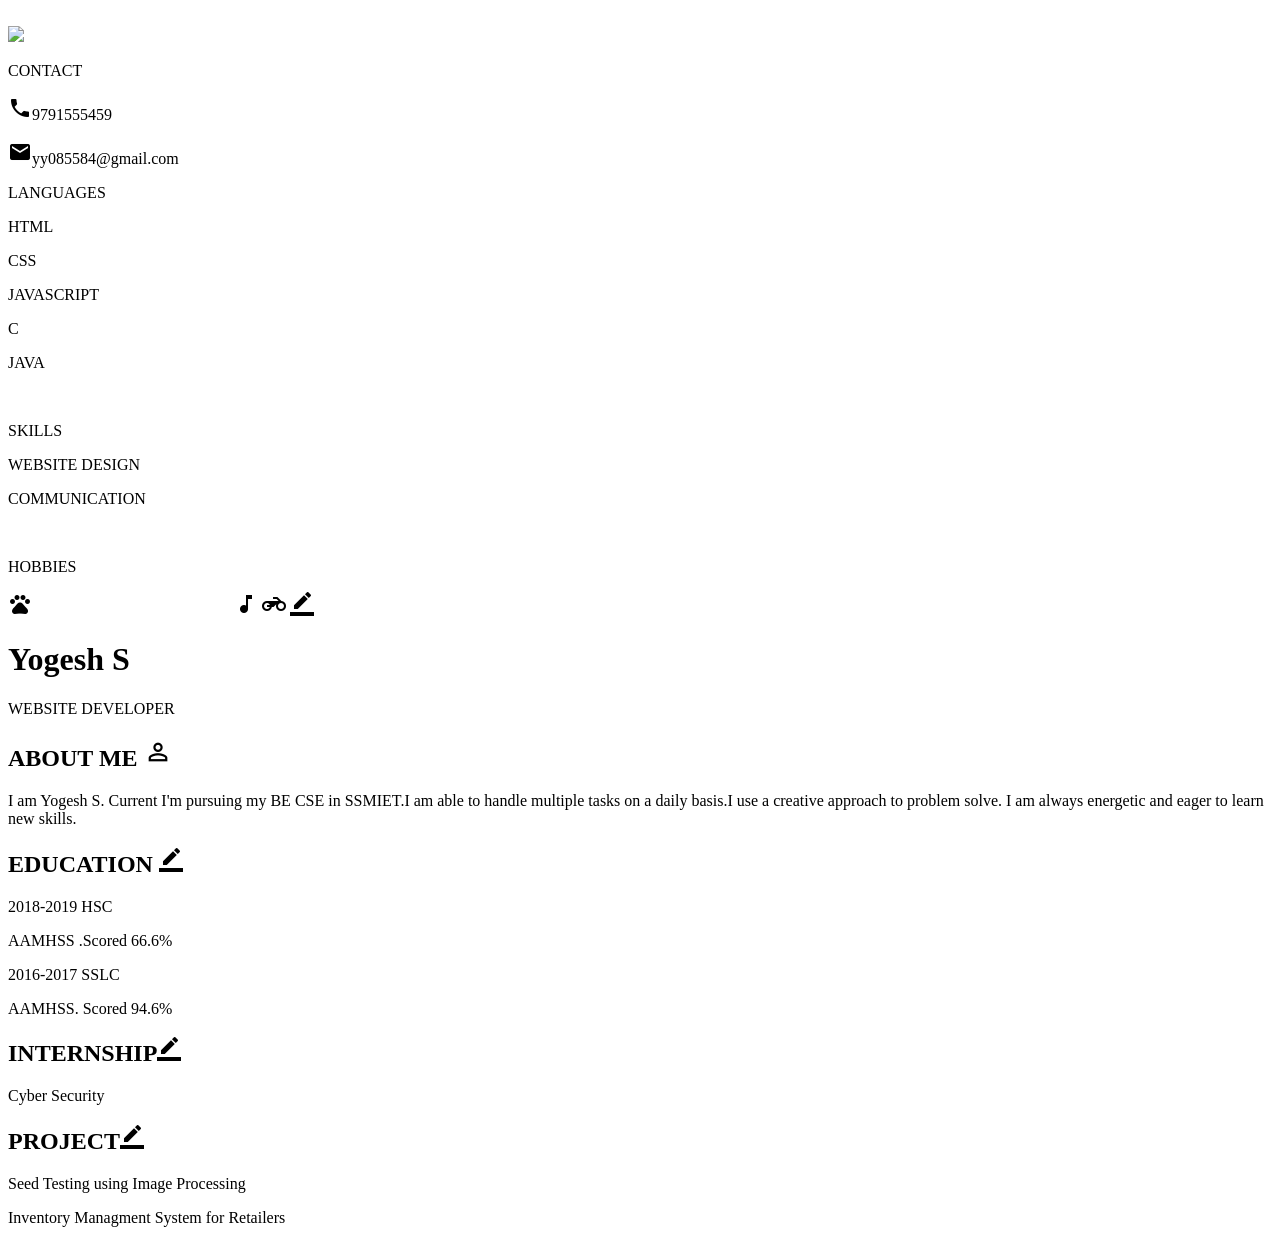
==== Assignment-1,Yogesh/import.html @ f000d43e "Add files via upload" ====
<!DOCTYPE html>
<html>
<head>
	<title></title>
	<meta name="viewport" content="width=device-width, initial-scale=1.0">
	<link rel="stylesheet" type="text/css" href="css/style.css">
	<link href="https://fonts.googleapis.com/icon?family=Material+Icons" rel="stylesheet">

</head>
<body>

<div class="main">
	<div class="left">
		<br>
		<div class="profile-img"><img src="image/profile.jpg"></div>

		<div class="box-1">
			<div class="heading">
				<p>CONTACT</p>
			</div>
			<p class="p1"><i class="material-icons icons1">call</i>9791555459</p>
			<p class="p1"><i class="material-icons icons1">email</i>yy085584@gmail.com</p>
		</div>

		<div class="box-1">
			<div class="heading">
				<p>LANGUAGES</p>
			</div>

			<p class="p1">HTML
			<div class="skill-container">
				<div class="skill html"></div>
			</div>
			</p>

			<p class="p1">CSS
			<div class="skill-container">
				<div class="skill css"></div>
			</div>
			</p>

			<p class="p1">JAVASCRIPT
			<div class="skill-container">
				<div class="skill js"></div>
			</div>
			</p>

			<p class="p1">C
			<div class="skill-container">
				<div class="skill c"></div>
			</div>
		</p>
			<p class="p1">JAVA
				<div class="skill-container">
					<div class="skill java"></div>
				</div>
				</p>
		</div>
		<br>

		<div class="box-1">
			<div class="heading">
				<p>SKILLS</p>
			</div>

			<p class="p1">WEBSITE DESIGN
			<div class="skill-container">
				<div class="skill web"></div>
			</div>
			</p>

			<p class="p1">COMMUNICATION
			<div class="skill-container">
				<div class="skill com"></div>
			</div>
			</p>

			
		</div>
		<br>
		<div class="box-1">
			<div class="heading">
				<p>HOBBIES</p>
			</div>

			<div class="h-div">
				<i class="material-icons icons2">pets gromming</i>
				<i class="material-icons icons2">music_note</i>
				<i class="material-icons icons2">motorcycle</i>
				<i class="material-icons icons2">border_color</i>
			</div>
			
		</div>

	</div>


	<div class="right">
		<div class="name-div">
			<h1>Yogesh S</h1>
			<p>WEBSITE DEVELOPER</p>
		</div>

		<div class="box-2">
			<h2>ABOUT ME <i class="material-icons icons3" style="font-size: 28px!important; ">perm_identity</i></h2>
			<p class="p2">
            I am Yogesh S. Current I'm pursuing my BE CSE in SSMIET.I am able to handle multiple tasks on a daily basis.I use a creative approach to problem solve. I am always energetic and eager to learn new skills.
		</div>



		<div class="box-2">
			<h2>EDUCATION <i class="material-icons icons3" >border_color</i></h2>
			<p class="p3">2018-2019 <span>HSC</span></p>
			<p class="p2">
				AAMHSS .Scored 66.6%
			</p>

			<p class="p3">2016-2017 <span>SSLC </span></p>
			<p class="p2">
				AAMHSS. Scored 94.6%  
			</p>

			
		</div>

		<div class="box-2">
			<h2>INTERNSHIP<i class="material-icons icons3" >border_color</i></h2>
             <p class="p2">Cyber Security</p>   
</div>
	

		<div class="box-2">
			<h2>PROJECT<i class="material-icons icons3" >border_color</i></h2>
             <p  class="p2" >Seed Testing using Image Processing</p>   
             <p  class="p2">Inventory Managment System for Retailers</p>
</div>


		
	</div>
</div>




</body>
</html>
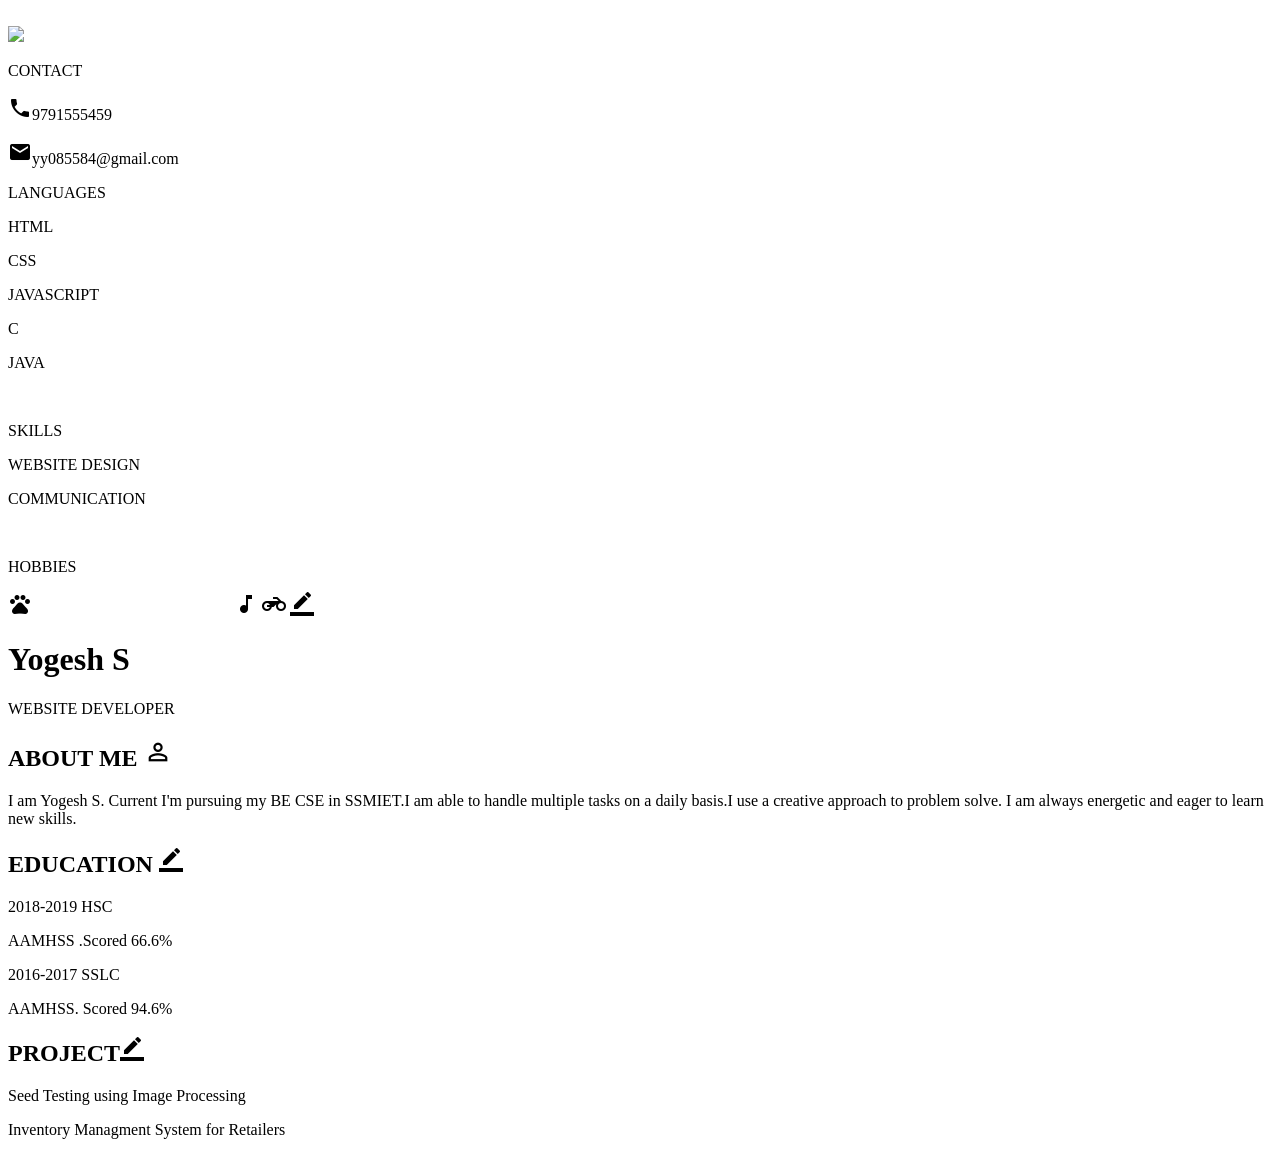
==== commit 57aa953f: "Update import.html" ====
--- a/Assignment-1,Yogesh/import.html
+++ b/Assignment-1,Yogesh/import.html
@@ -123,11 +123,6 @@
 
 			
 		</div>
-
-		<div class="box-2">
-			<h2>INTERNSHIP<i class="material-icons icons3" >border_color</i></h2>
-             <p class="p2">Cyber Security</p>   
-</div>
 	
 
 		<div class="box-2">
@@ -145,4 +140,4 @@
 
 
 </body>
-</html>+</html>
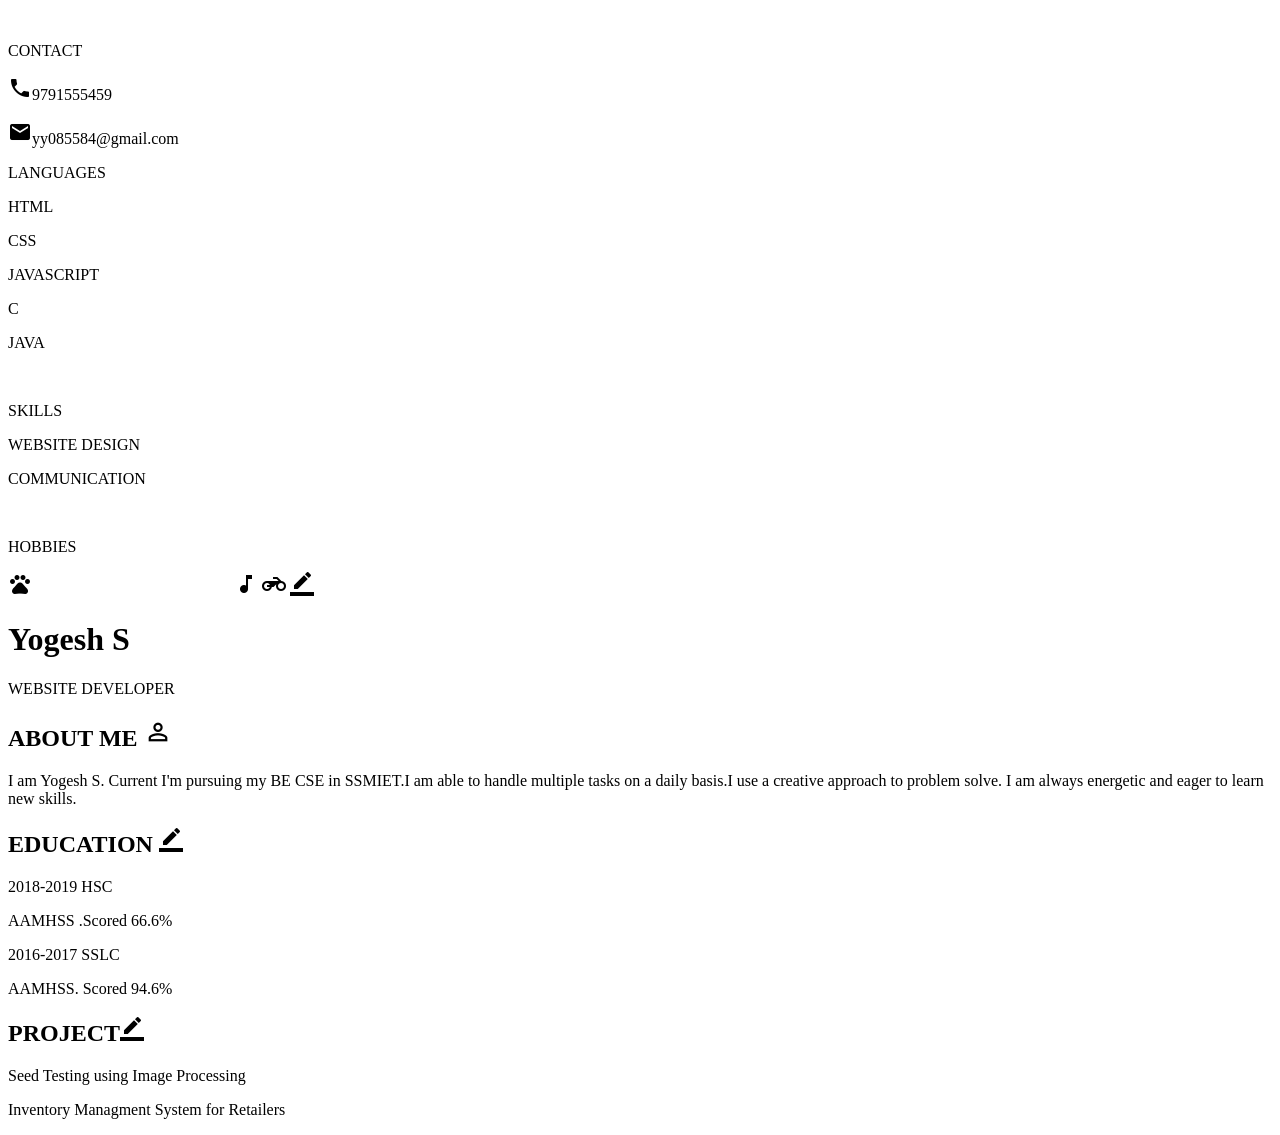
==== commit 4efe8df9: "Update import.html" ====
--- a/Assignment-1,Yogesh/import.html
+++ b/Assignment-1,Yogesh/import.html
@@ -12,7 +12,6 @@
 <div class="main">
 	<div class="left">
 		<br>
-		<div class="profile-img"><img src="image/profile.jpg"></div>
 
 		<div class="box-1">
 			<div class="heading">
